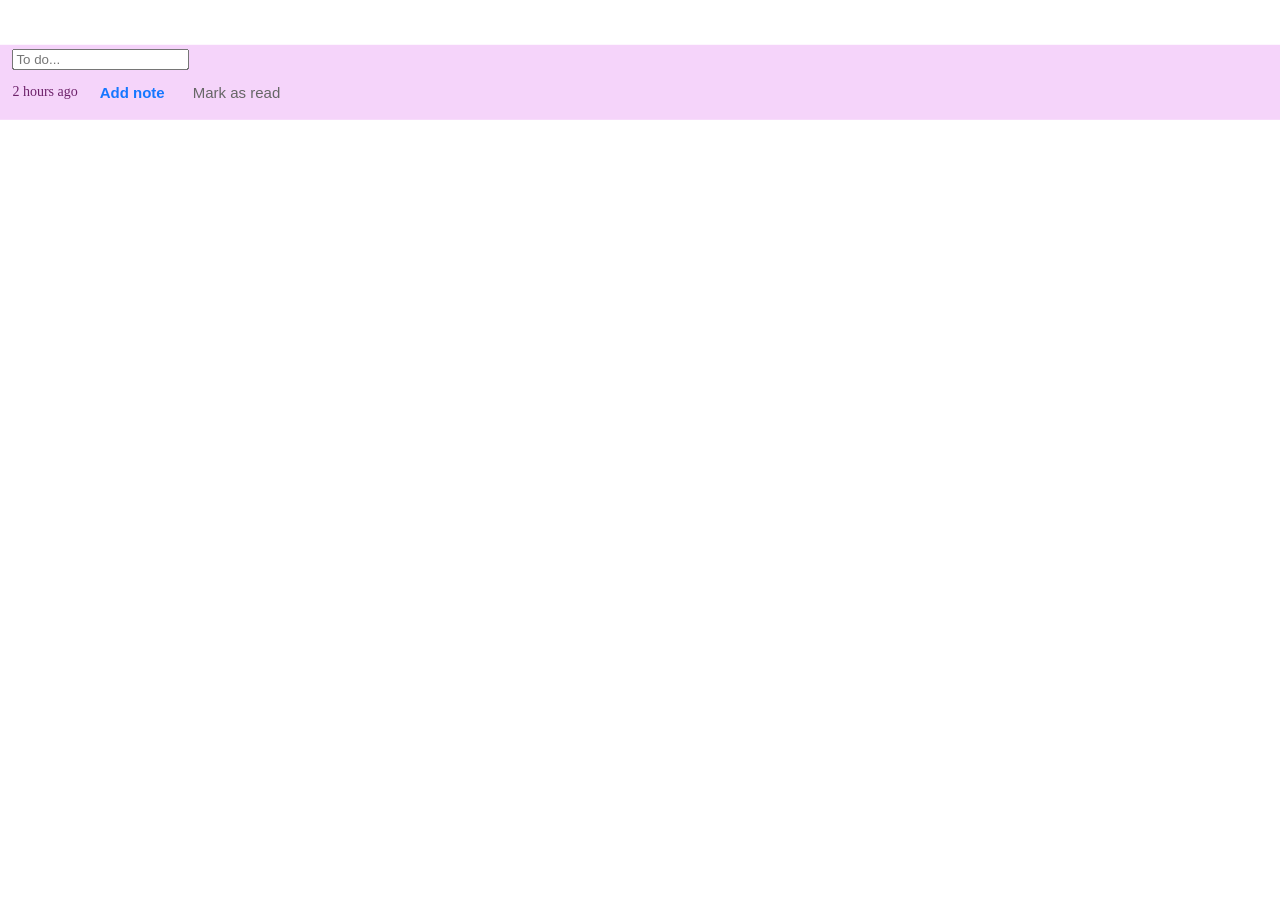
==== toDoList.html @ c67f5329 "working on" ====
<!DOCTYPE html>
<html lang="en">
  <head>
    <meta charset="UTF-8" />
    <meta name="viewport" content="width=device-width, initial-scale=1.0" />
    <title>Document</title>
    <link rel="stylesheet" href="./src/style.css" />
  </head>
  <body>
    <nav>
      <div class="card">
        <div class="container">
          <div class="right">
            <div class="text-wrap">
              <input  class="text-content" id="name" placeholder="To do...">
              </input>
              <div class="button-wrap">
                <p class="time">2 hours ago</p>
                <button class="primary-cta" id="add">Add note</button>
                <button class="secondary-cta">Mark as read</button>
              </div>
            </div>
          </div>
        </div>
      </div>
    </nav>

   

    <section id="section"></section>
    <script src="./src/index.js"></script>
  </body>
</html>
---- src/style.css ----
*{
  box-sizing: border-box;
}
body {
  margin: 0px;
  padding: 0;
  min-height: 100vh ;
}
/* navigation bar */
nav {
  padding-top: 1rem;

  height: 15vh;
  display: flex;
  flex-direction: row;
  align-items: center;
  position: sticky;
  top: 0.3rem;
}


  section {
    width: 100vw;
    padding: 20px;
    padding-left: 10px;
    padding-right: 10px;
    display: flex;
    flex-wrap: wrap;
  }


   .edit {
    display: flex;
    gap: 30px;
    padding-top: 9px;
    justify-content: center;
  }
  .centerDone {
    display: flex;
    justify-content: center;
  }
  /* .done {
    width: 50px;
    height: 50px;
    text-align: center;
    border-radius: 50%;
    background-color: #174ea6;
  } */
  .card {
    /* border: 1.5px solid #1677ff; */
    width: 100%;
    margin-top: 0.3rem;
    background-color: #f5d4fa;
  }
  
  .container {
    margin-top: 0.25em;
    margin-bottom: 0.375em;
    margin-left: 0.775em;
    margin-right: 2em;
    display: flex;
    flex-direction: row;
    gap: 0.75em;
  }
  
  .text-content {
    display: flex;
    flex-direction: column;
    gap: 0.25em;
    color: #470b45;
  }
  
  .time {
    font-size: 0.875em;
    color: #6d226a;
    
  }

  .button-wrap {
    display: flex;
    flex-direction: row;
    gap: 1em;
    align-items: center;
  }
  
  .secondary-cta {
    background-color: transparent;
    border: none;
    font-size: 15px;
    font-weight: 400;
    color: #666;
    cursor: pointer;
  }
  
  .primary-cta {
    font-size: 15px;
    background-color: transparent;
    font-weight: 600;
    color: #1677ff;
    border: none;
    border-radius: 1.5em;
    cursor: pointer;
  }
  
  button:hover {
    text-decoration: underline;
  }
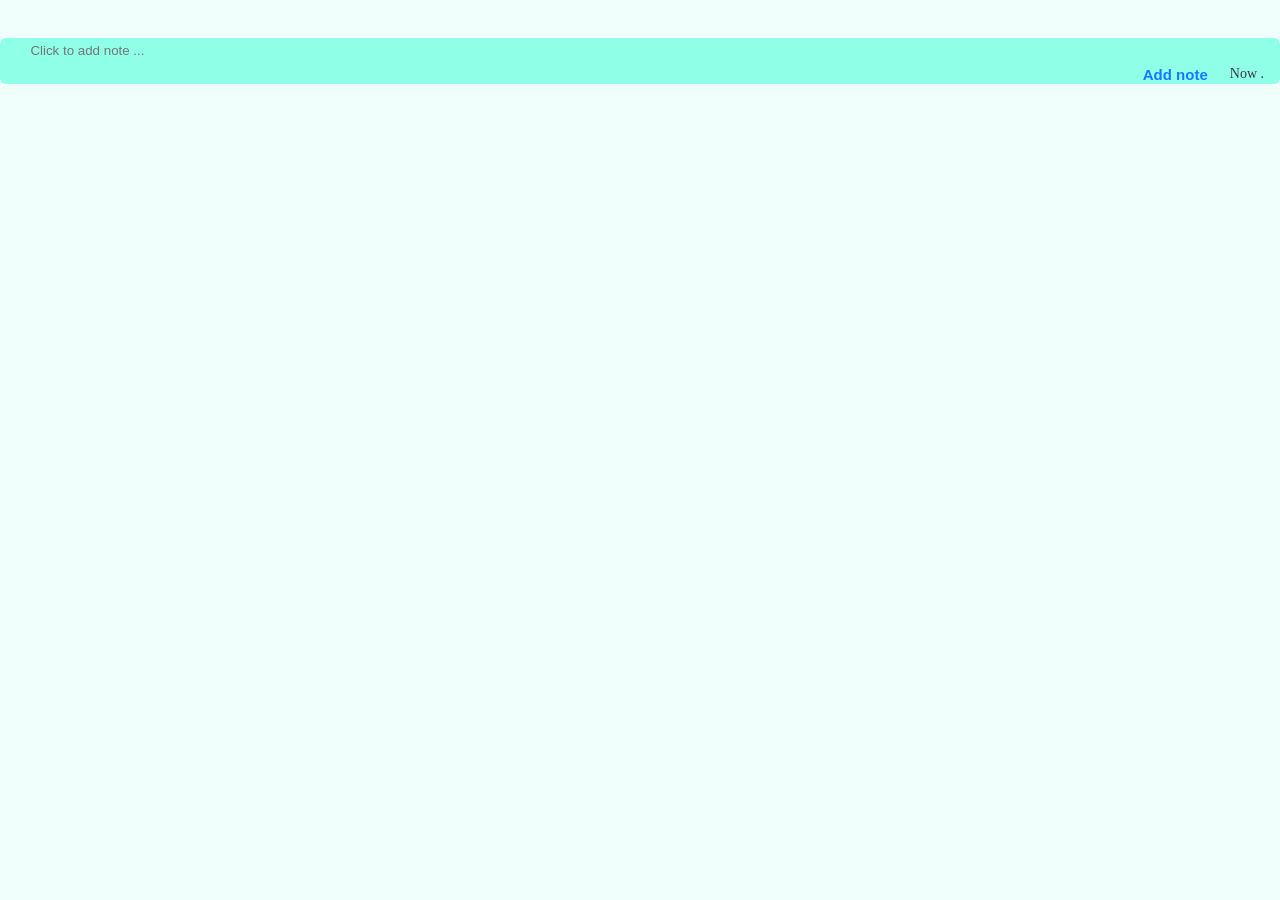
==== commit 4250ca25: "done" ====
--- a/toDoList.html
+++ b/toDoList.html
@@ -12,21 +12,17 @@
         <div class="container">
           <div class="right">
             <div class="text-wrap">
-              <input  class="text-content" id="name" placeholder="To do...">
+              <input  class="text-content" id="name" placeholder="Click to add note ...">
               </input>
-              <div class="button-wrap">
-                <p class="time">2 hours ago</p>
-                <button class="primary-cta" id="add">Add note</button>
-                <button class="secondary-cta">Mark as read</button>
-              </div>
             </div>
           </div>
         </div>
+              <div class="button-wrap" dir="rtl">
+                <p class="time">. Now </p>
+                <button class="primary-cta" id="add">Add note</button>
+              </div>
       </div>
     </nav>
-
-   
-
     <section id="section"></section>
     <script src="./src/index.js"></script>
   </body>
--- a/src/style.css
+++ b/src/style.css
@@ -5,55 +5,34 @@
   margin: 0px;
   padding: 0;
   min-height: 100vh ;
+  background-color: #effefb;
 }
+
 /* navigation bar */
 nav {
-  padding-top: 1rem;
-
-  height: 15vh;
+  height: 13vh;
   display: flex;
   flex-direction: row;
   align-items: center;
-  position: sticky;
-  top: 0.3rem;
 }
 
-
   section {
-    width: 100vw;
-    padding: 20px;
-    padding-left: 10px;
-    padding-right: 10px;
+    /* width: 100vw; */
+    padding: 8px 6px;
     display: flex;
     flex-wrap: wrap;
   }
-
-
-   .edit {
-    display: flex;
-    gap: 30px;
-    padding-top: 9px;
-    justify-content: center;
-  }
-  .centerDone {
-    display: flex;
-    justify-content: center;
-  }
-  /* .done {
-    width: 50px;
-    height: 50px;
-    text-align: center;
-    border-radius: 50%;
-    background-color: #174ea6;
-  } */
+ 
   .card {
-    /* border: 1.5px solid #1677ff; */
     width: 100%;
     margin-top: 0.3rem;
-    background-color: #f5d4fa;
+    padding: 0 1rem;
+    background-color:#8fffe8;
+   border-radius: 6px  ;
   }
   
   .container {
+    width: 80%;
     margin-top: 0.25em;
     margin-bottom: 0.375em;
     margin-left: 0.775em;
@@ -62,33 +41,37 @@
     flex-direction: row;
     gap: 0.75em;
   }
-  
+  .text-wrap input{
+    background-color: inherit;
+    border: 0;
+  }
   .text-content {
     display: flex;
     flex-direction: column;
     gap: 0.25em;
-    color: #470b45;
+    color:#26262b;
+  }
+  
+  
+  .button-wrap {
+    display: flex;
+    flex-direction: row;
+    align-items: center;
+    gap: 1rem;
   }
   
   .time {
+    margin: 0;
     font-size: 0.875em;
-    color: #6d226a;
+    color:#393a41;
     
   }
 
-  .button-wrap {
-    display: flex;
-    flex-direction: row;
-    gap: 1em;
-    align-items: center;
-  }
-  
   .secondary-cta {
     background-color: transparent;
     border: none;
     font-size: 15px;
     font-weight: 400;
-    color: #666;
     cursor: pointer;
   }
   
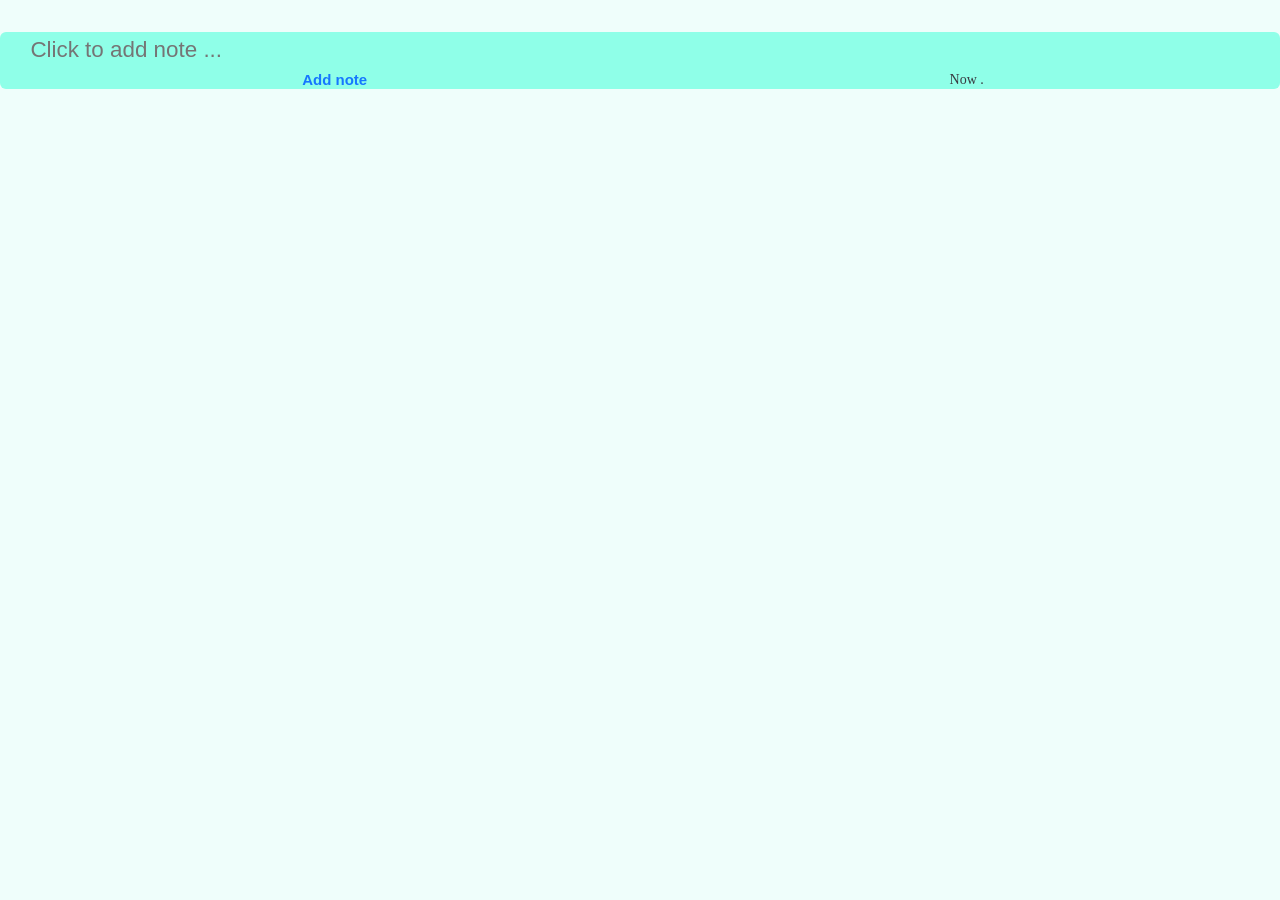
==== commit d94ca5c5: "style" ====
--- a/toDoList.html
+++ b/toDoList.html
@@ -12,15 +12,18 @@
         <div class="container">
           <div class="right">
             <div class="text-wrap">
-              <input  class="text-content" id="name" placeholder="Click to add note ...">
-              </input>
+              <input style="width: 75vw; font-size: 1.4rem;"
+                class="text-content"
+                id="name"
+                placeholder="Click to add note ..."
+              />
             </div>
           </div>
         </div>
-              <div class="button-wrap" dir="rtl">
-                <p class="time">. Now </p>
-                <button class="primary-cta" id="add">Add note</button>
-              </div>
+        <div class="button-wrap" dir="rtl">
+          <p class="time">. Now</p>
+          <button class="primary-cta" id="add">Add note</button>
+        </div>
       </div>
     </nav>
     <section id="section"></section>
--- a/src/style.css
+++ b/src/style.css
@@ -1,10 +1,10 @@
-*{
+* {
   box-sizing: border-box;
 }
 body {
   margin: 0px;
   padding: 0;
-  min-height: 100vh ;
+  min-height: 100vh;
   background-color: #effefb;
 }
 
@@ -16,75 +16,76 @@
   align-items: center;
 }
 
-  section {
-    /* width: 100vw; */
-    padding: 8px 6px;
-    display: flex;
-    flex-wrap: wrap;
-  }
- 
-  .card {
-    width: 100%;
-    margin-top: 0.3rem;
-    padding: 0 1rem;
-    background-color:#8fffe8;
-   border-radius: 6px  ;
-  }
-  
-  .container {
-    width: 80%;
-    margin-top: 0.25em;
-    margin-bottom: 0.375em;
-    margin-left: 0.775em;
-    margin-right: 2em;
-    display: flex;
-    flex-direction: row;
-    gap: 0.75em;
-  }
-  .text-wrap input{
-    background-color: inherit;
-    border: 0;
-  }
-  .text-content {
-    display: flex;
-    flex-direction: column;
-    gap: 0.25em;
-    color:#26262b;
-  }
-  
-  
-  .button-wrap {
-    display: flex;
-    flex-direction: row;
-    align-items: center;
-    gap: 1rem;
-  }
-  
-  .time {
-    margin: 0;
-    font-size: 0.875em;
-    color:#393a41;
-    
-  }
+section {
+  /* width: 100vw; */
+  padding: 8px 6px;
+  display: flex;
+  flex-wrap: wrap;
+}
 
-  .secondary-cta {
-    background-color: transparent;
-    border: none;
-    font-size: 15px;
-    font-weight: 400;
-    cursor: pointer;
-  }
-  
-  .primary-cta {
-    font-size: 15px;
-    background-color: transparent;
-    font-weight: 600;
-    color: #1677ff;
-    border: none;
-    border-radius: 1.5em;
-    cursor: pointer;
-  }
-  
-  button:hover {
-    text-decoration: underline;
-  }+.card {
+  width: 100%;
+  margin-top: 0.3rem;
+  padding: 0 1rem;
+  background-color: #8fffe8;
+  border-radius: 6px;
+}
+
+.container {
+  width: 80%;
+  margin-top: 0.25em;
+  margin-bottom: 0.375em;
+  margin-left: 0.775em;
+  margin-right: 2em;
+  display: flex;
+  flex-direction: row;
+  gap: 0.75em;
+}
+.text-wrap input {
+  background-color: inherit;
+  border: 0;
+}
+.text-content {
+  display: flex;
+  flex-direction: column;
+  gap: 0.25em;
+  color: #26262b;
+  font-size: 1.5rem;
+  margin: 0;
+}
+
+.button-wrap {
+  display: flex;
+  flex-direction: row;
+  align-items: center;
+  justify-content: space-around;
+  gap: 1rem;
+}
+
+.time {
+  margin: 0;
+  font-size: 0.875em;
+  color: #393a41;
+}
+
+.secondary-cta {
+  background-color: transparent;
+  border: none;
+  font-size: 15px;
+  font-weight: 400;
+  cursor: pointer;
+}
+
+.primary-cta {
+  font-size: 15px;
+  background-color: transparent;
+  font-weight: 600;
+  color: #1677ff;
+  border: none;
+  border-radius: 1.5em;
+  cursor: pointer;
+}
+
+button:hover {
+  text-decoration: underline;
+}
